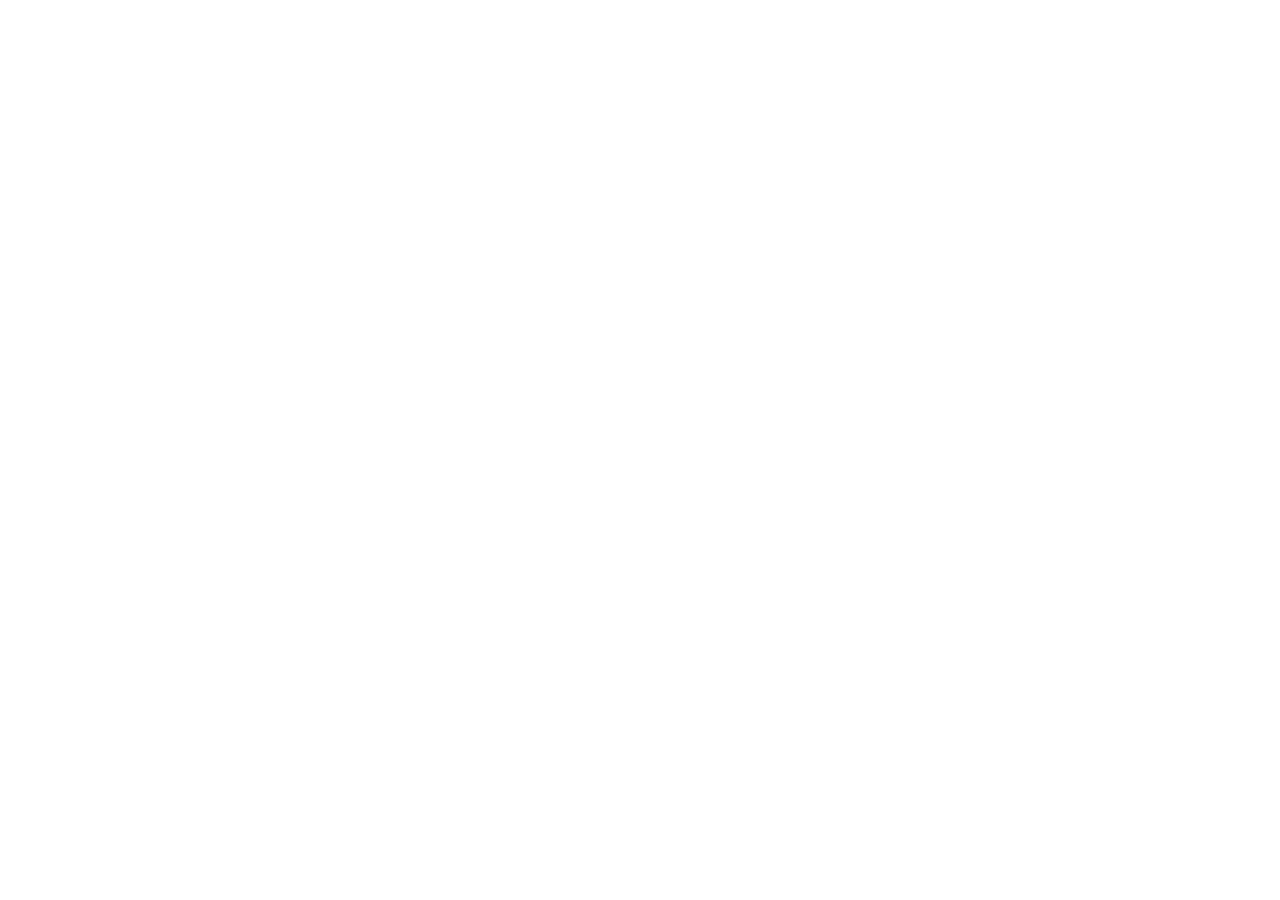
==== about.html @ d988129b "first changes" ====
<!DOCTYPE html>

<html lang="en">

<head>

    <meta charset="UTF-8">

    <meta
        name="viewport"
        content="width=device-width, initial-scale=1.0"
    >

    <meta
        name="description"
        content="Future Skills Learning Center provides practical technology and professional skills training."
    >

    <title>
        Future Skills Learning Center
    </title>

    <link
        rel="icon"
        href="images/favicon.png"
    >

</head>

<body>

    <!-- Page content goes here -->

</body>

</html>
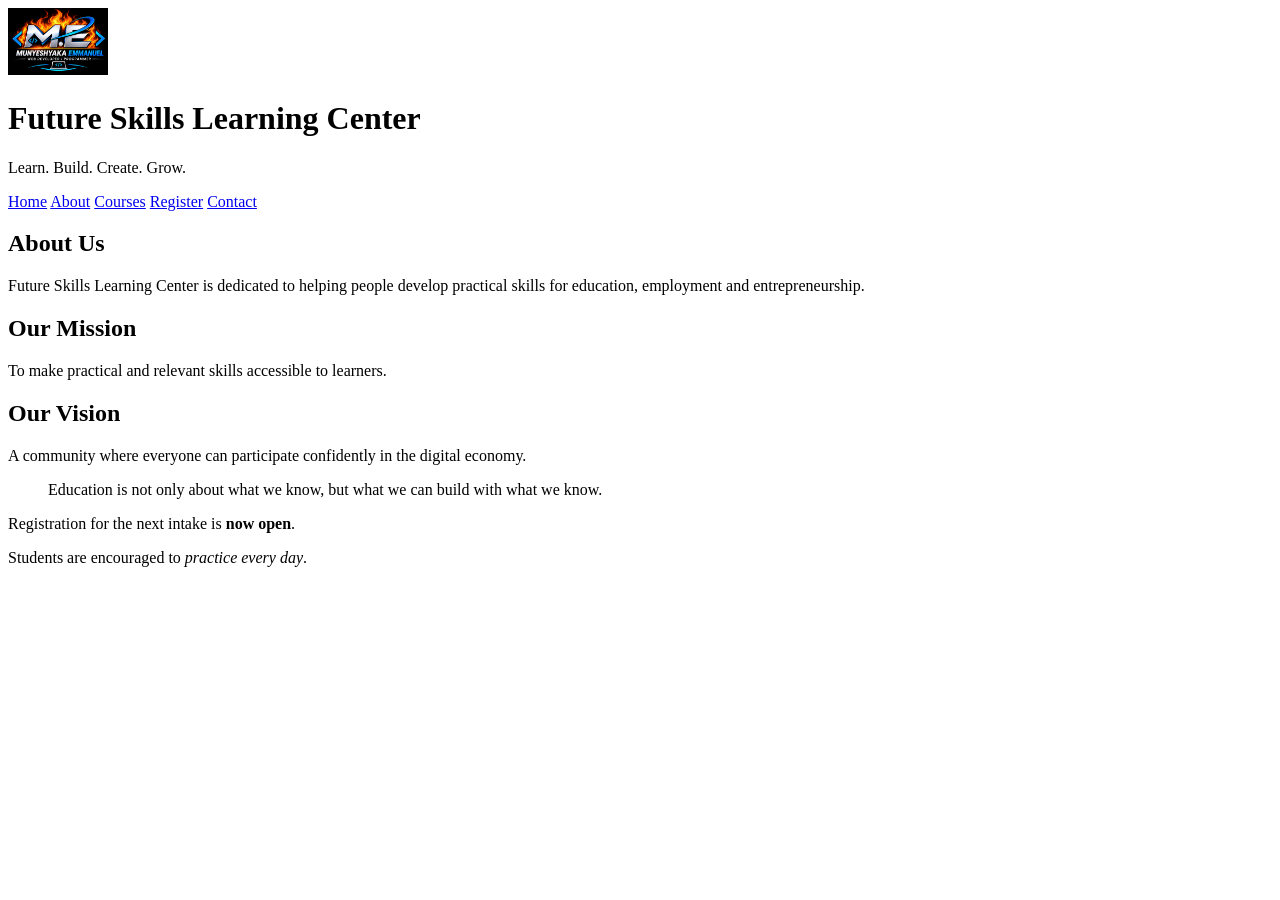
==== commit 17c8fdf3: "first changes" ====
--- a/about.html
+++ b/about.html
@@ -16,9 +16,7 @@
         content="Future Skills Learning Center provides practical technology and professional skills training."
     >
 
-    <title>
-        Future Skills Learning Center
-    </title>
+    <title>About FSLC</title>
 
     <link
         rel="icon"
@@ -26,11 +24,67 @@
     >
 
 </head>
+<body>
+<header>
 
-<body>
+    <img
+        src="images/logo.png"
+        alt="Future Skills Learning Center logo"
+        width="100"
+    >
+    <h1> Future Skills Learning Center</h1>
+    <p>Learn. Build. Create. Grow.</p>
+</header>
+<nav>
+    <a href="index.html">Home</a>
+    <a href="about.html">About</a>
+    <a href="courses.html">Courses</a>
+    <a href="register.html">Register</a>
+    <a href="contact.html">Contact</a>
+</nav>
+<main>
+<!--the mission and vision-->
+    <section>
+        <h2>About Us</h2>
+        <p>
+            Future Skills Learning Center is
+            dedicated to helping people develop
+            practical skills for education,
+            employment and entrepreneurship.
+        </p>
+    </section>
+    <section>
+        <h2>Our Mission</h2>
+        <p>
+            To make practical and relevant
+            skills accessible to learners.
+        </p>
+    </section>
+    <section>
+        <h2>Our Vision</h2>
+        <p>
+            A community where everyone can
+            participate confidently in the
+            digital economy.
+        </p>
+        <blockquote>
+    <p>
+        Education is not only about what we know,
+        but what we can build with what we know.
+    </p>
+</blockquote>
+    
+       <p>
+    Registration for the next intake
+    is <strong>now open</strong>.
+   </p>
+<p>
+    Students are encouraged to
+    <em>practice every day</em>.
+</p>
 
-    <!-- Page content goes here -->
+    </section>
+</main>
 
 </body>
-
 </html>
